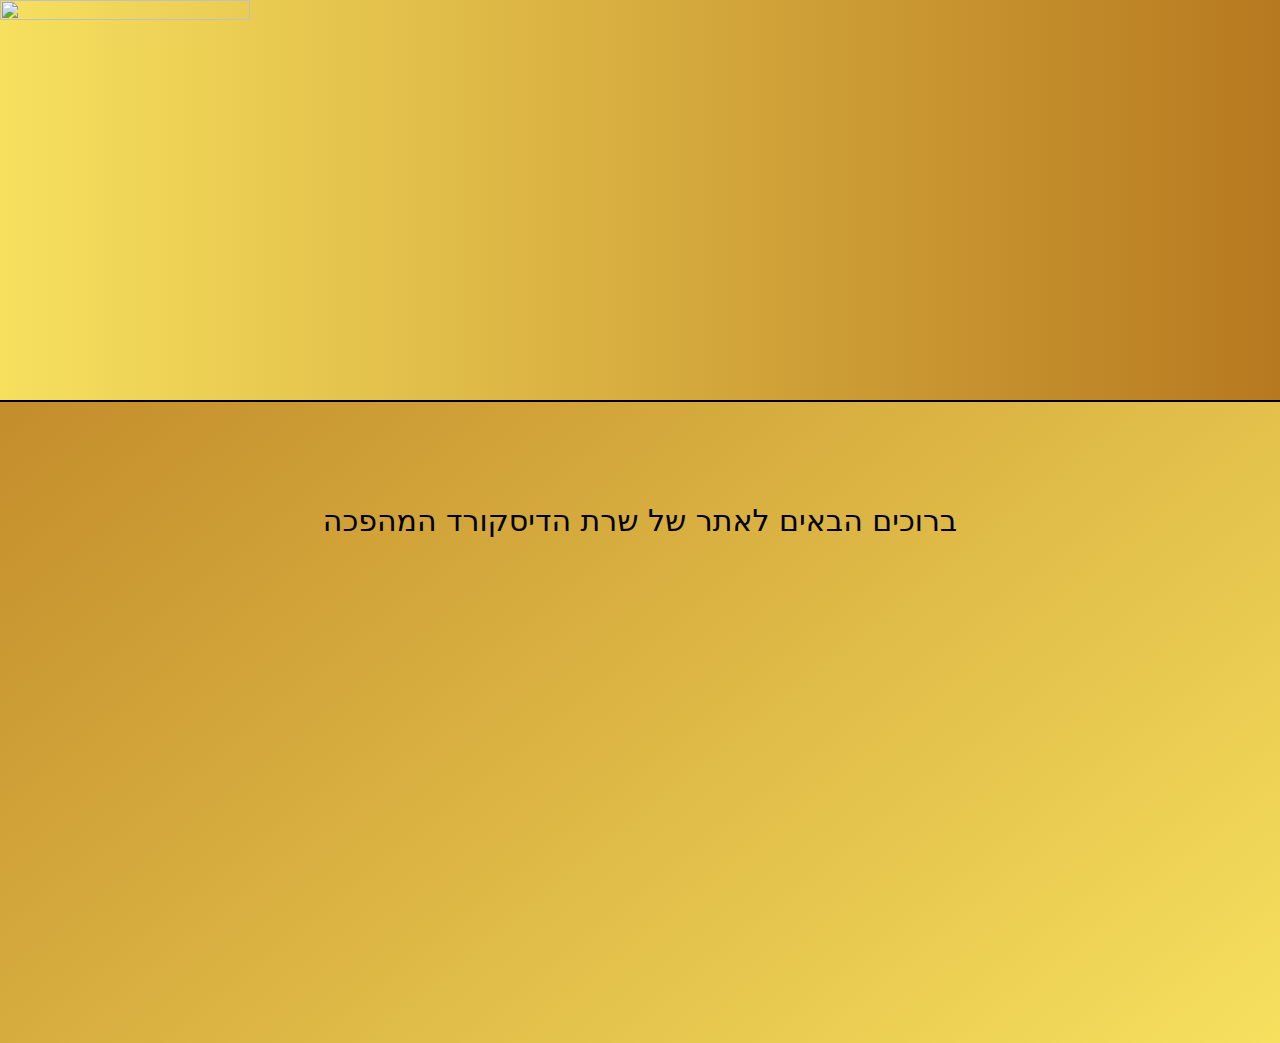
==== index.html @ 69901dab "עדכון" ====
<!doctype html>

<html lang="en">
<head>
  <meta charset="utf-8">

  <title>המהפכה</title>
  <meta name="description" content="שרת המהפכה">
  <meta name="author" content="Xesius#2894">

  <link rel="stylesheet" href="webpage/styles/tailwind.css">

</head>

<body class="overflow-x-hidden bg-gradient-to-br bg-no-repeat from-yellow-700 to-yellow-400">
    <header class="top-0 bg-gradient-to-l bg-no-repeat from-yellow-700 to-yellow-400 border-b-2 border-black">
        <img src="https://media.discordapp.net/attachments/801025733883199489/801032845422100500/golden_icon_trans.png?width=1247&height=702" width="250" height="400" class="">
    </header>
    <div class="text-center w-full mt-24 text-3xl">ברוכים הבאים לאתר של שרת הדיסקורד המהפכה</div>
    <iframe src="https://discord.com/widget?id=573982484187054081&theme=dark" width="350" height="500" allowtransparency="true" frameborder="0" sandbox="allow-popups allow-popups-to-escape-sandbox allow-same-origin allow-scripts" class=""></iframe>
</body>
</html>
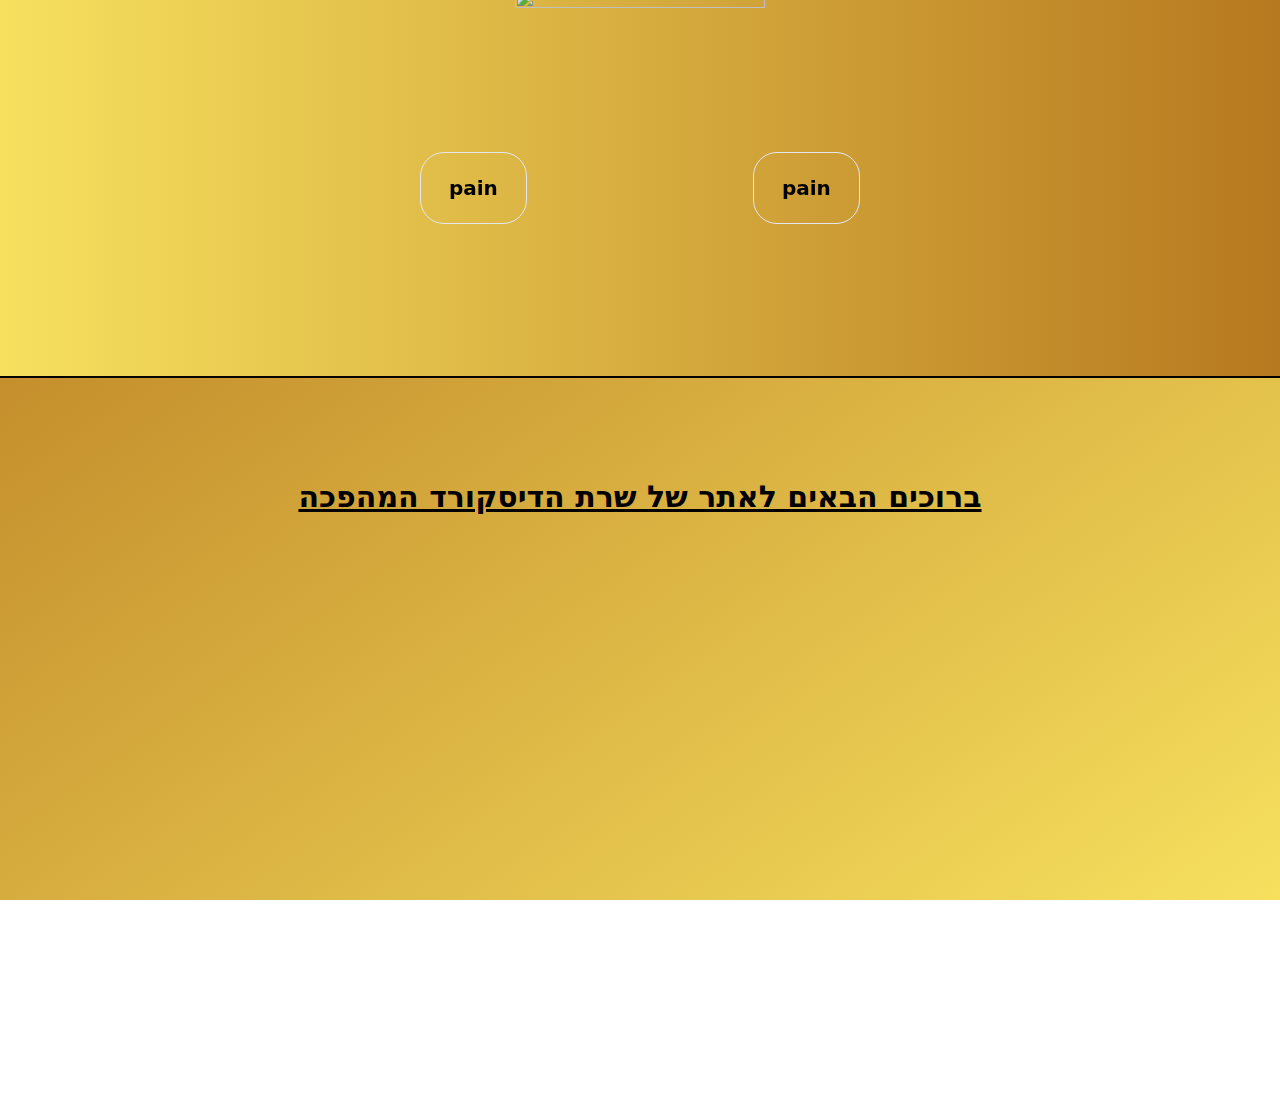
==== commit 8cf6581b: "small update" ====
--- a/index.html
+++ b/index.html
@@ -7,16 +7,18 @@
   <title>המהפכה</title>
   <meta name="description" content="שרת המהפכה">
   <meta name="author" content="Xesius#2894">
-
+  <meta content="https://media.discordapp.net/attachments/801025733883199489/801032703344115732/bg.png?width=1247&height=702" property="og:image">
   <link rel="stylesheet" href="webpage/styles/tailwind.css">
-
+  <link rel="stylesheet" href="webpage/styles/hover.css">
 </head>
 
-<body class="overflow-x-hidden bg-gradient-to-br bg-no-repeat from-yellow-700 to-yellow-400">
-    <header class="top-0 bg-gradient-to-l bg-no-repeat from-yellow-700 to-yellow-400 border-b-2 border-black">
-        <img src="https://media.discordapp.net/attachments/801025733883199489/801032845422100500/golden_icon_trans.png?width=1247&height=702" width="250" height="400" class="">
-    </header>
-    <div class="text-center w-full mt-24 text-3xl">ברוכים הבאים לאתר של שרת הדיסקורד המהפכה</div>
-    <iframe src="https://discord.com/widget?id=573982484187054081&theme=dark" width="350" height="500" allowtransparency="true" frameborder="0" sandbox="allow-popups allow-popups-to-escape-sandbox allow-same-origin allow-scripts" class=""></iframe>
+<body class="overflow-x-hidden bg-gradient-to-br bg-no-repeat from-yellow-700 to-yellow-400 h-screen">
+    <header class="top-0 bg-gradient-to-l bg-no-repeat from-yellow-700 to-yellow-400 border-b-2 border-black flex justify-center items-center">
+        <a href="#" class="text-2xl lg:text-xl font-bold border py-5 w-1/6 lg:w-1/12 text-center rounded-3xl hvr-underline-from-center">pain</a>
+        <img src="https://media.discordapp.net/attachments/801025733883199489/801032845422100500/golden_icon_trans.png?width=1247&height=702" width="250" height="400" class="-m-3">
+        <a href="#" class="text-2xl lg:text-xl font-bold border py-5 w-1/6 lg:w-1/12 text-center rounded-3xl hvr-underline-from-center">pain</a>
+      </header>
+    <div class="text-center w-full mt-24 text-3xl underline font-bold">ברוכים הבאים לאתר של שרת הדיסקורד המהפכה</div>
+    <iframe src="https://discord.com/widget?id=573982484187054081&theme=dark" width="350" height="500" allowtransparency="true" frameborder="0" sandbox="allow-popups allow-popups-to-escape-sandbox allow-same-origin allow-scripts" class="mx-auto mt-24"></iframe>
 </body>
 </html>